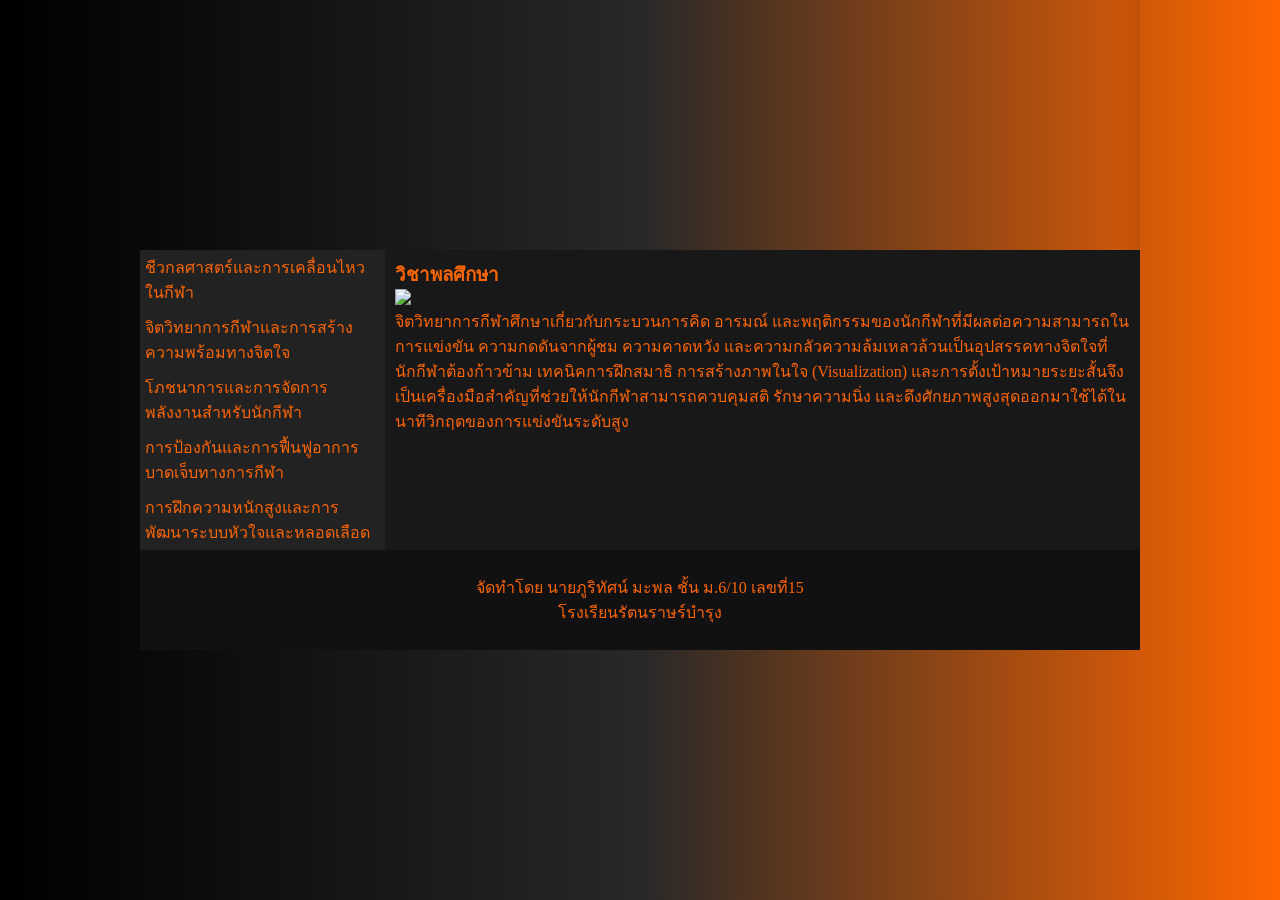
==== p2.html @ 4b3bac52 "Add files via upload" ====
<!DOCTYPE html>
<html lang="th">
<head>
<meta charset="utf-8">
<meta name="viewport" content="width=device-width, initial-scale=1.0">
<title></title>
<link rel="stylesheet" href="mystly.css">
</head>
<body>
<div class="container">
<header>
    
</header>
<section>
<nav>
    <ul>
        <li><a href="index.html">ชีวกลศาสตร์และการเคลื่อนไหวในกีฬา</a></li>
        <li><a href="p2.html">จิตวิทยาการกีฬาและการสร้างความพร้อมทางจิตใจ</a></li>
        <li><a href="p3.html">โภชนาการและการจัดการพลังงานสำหรับนักกีฬา</a></li>
        <li><a href="p4.html">การป้องกันและการฟื้นฟูอาการบาดเจ็บทางการกีฬา</a></li>
        <li><a href="p5.html">การฝึกความหนักสูงและการพัฒนาระบบหัวใจและหลอดเลือด</a></li>
    </ul>
</nav>
<article>
    <h1>วิชาพลศึกษา</h1>
	<img src="images/images1.jpg" style="width:350px;">
    <p>จิตวิทยาการกีฬาศึกษาเกี่ยวกับกระบวนการคิด อารมณ์ และพฤติกรรมของนักกีฬาที่มีผลต่อความสามารถในการแข่งขัน ความกดดันจากผู้ชม ความคาดหวัง และความกลัวความล้มเหลวล้วนเป็นอุปสรรคทางจิตใจที่นักกีฬาต้องก้าวข้าม เทคนิคการฝึกสมาธิ การสร้างภาพในใจ (Visualization) และการตั้งเป้าหมายระยะสั้นจึงเป็นเครื่องมือสำคัญที่ช่วยให้นักกีฬาสามารถควบคุมสติ รักษาความนิ่ง และดึงศักยภาพสูงสุดออกมาใช้ได้ในนาทีวิกฤตของการแข่งขันระดับสูง</p>
</article>
</section>
<footer>  
    <p>จัดทำโดย นายภูริทัศน์ มะพล  ชั้น ม.6/10 เลขที่15<br>
    โรงเรียนรัตนราษร์บำรุง
    </p>
</footer>
</div>
</body>
</html>
---- mystly.css ----
body{
    background: #000000;
    background: linear-gradient(90deg,rgba(0, 0, 0, 1) 0%, rgba(40, 40, 40, 1) 50%, rgba(255, 102, 0, 1) 100%);
}
*{
    box-sizing:border-box;
    margin:0;
    padding:0;
}
.container{
    width:1000px;
    margin:0 auto;
    box-shadow: rgba(0,0,0,0.17) 0px -23px 25px 0px inset;
}
header{
    background-image:url(images/header.jpg);
    height:250px;
}    
header{
    background-image:url(images/header.jpg);
    background-size:cover;
    background-position:center;
    height:250px;
}
section{
    display:flex;
}
nav{
    background-color:#111111;
    flex:1;
}
nav ul{
    list-style:none;
}
nav a{
    color:#ff6600;
    text-decoration:none;
    background-color:#222222;
    display:block;
    width:100%;
    padding:5px;
}
nav a:visited{
    color:#ff6600;
}
nav a:hover{
    color:#000000;
    background-color:#ff6600;
}
nav a:active{
    color:#ffffff;
}
article{
    background-color:#181818;
    color:#ff6600;
    flex:3;
    padding:10px;
}
footer{
    background-color:#111111;
    color:#ff6600;
    padding:25px;
    text-align:center;
}
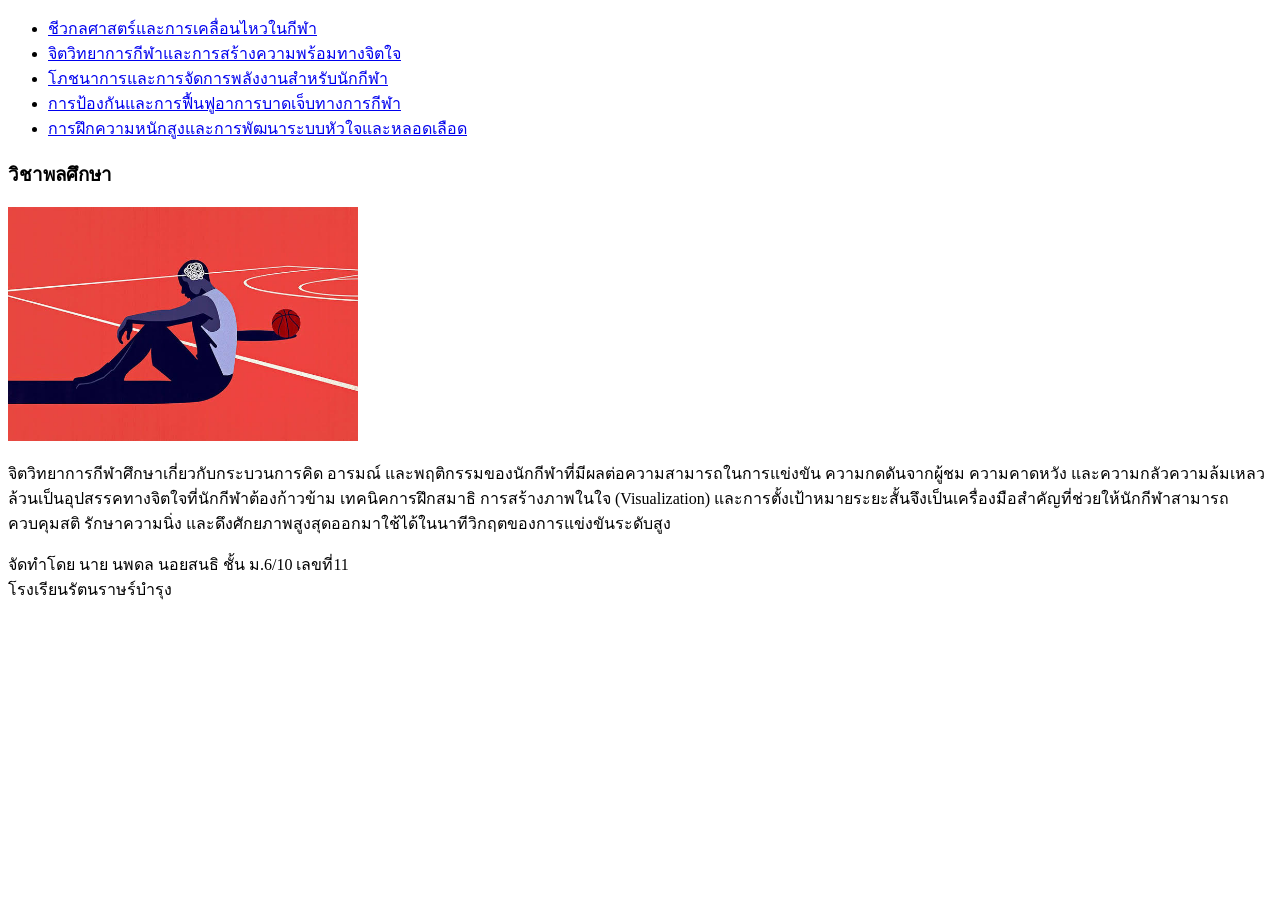
==== commit efd5403a: "Add files via upload" ====
--- a/p2.html
+++ b/p2.html
@@ -28,7 +28,7 @@
 </article>
 </section>
 <footer>  
-    <p>จัดทำโดย นายภูริทัศน์ มะพล  ชั้น ม.6/10 เลขที่15<br>
+    <p>จัดทำโดย นาย นพดล นอยสนธิ  ชั้น ม.6/10 เลขที่11<br>
     โรงเรียนรัตนราษร์บำรุง
     </p>
 </footer>
